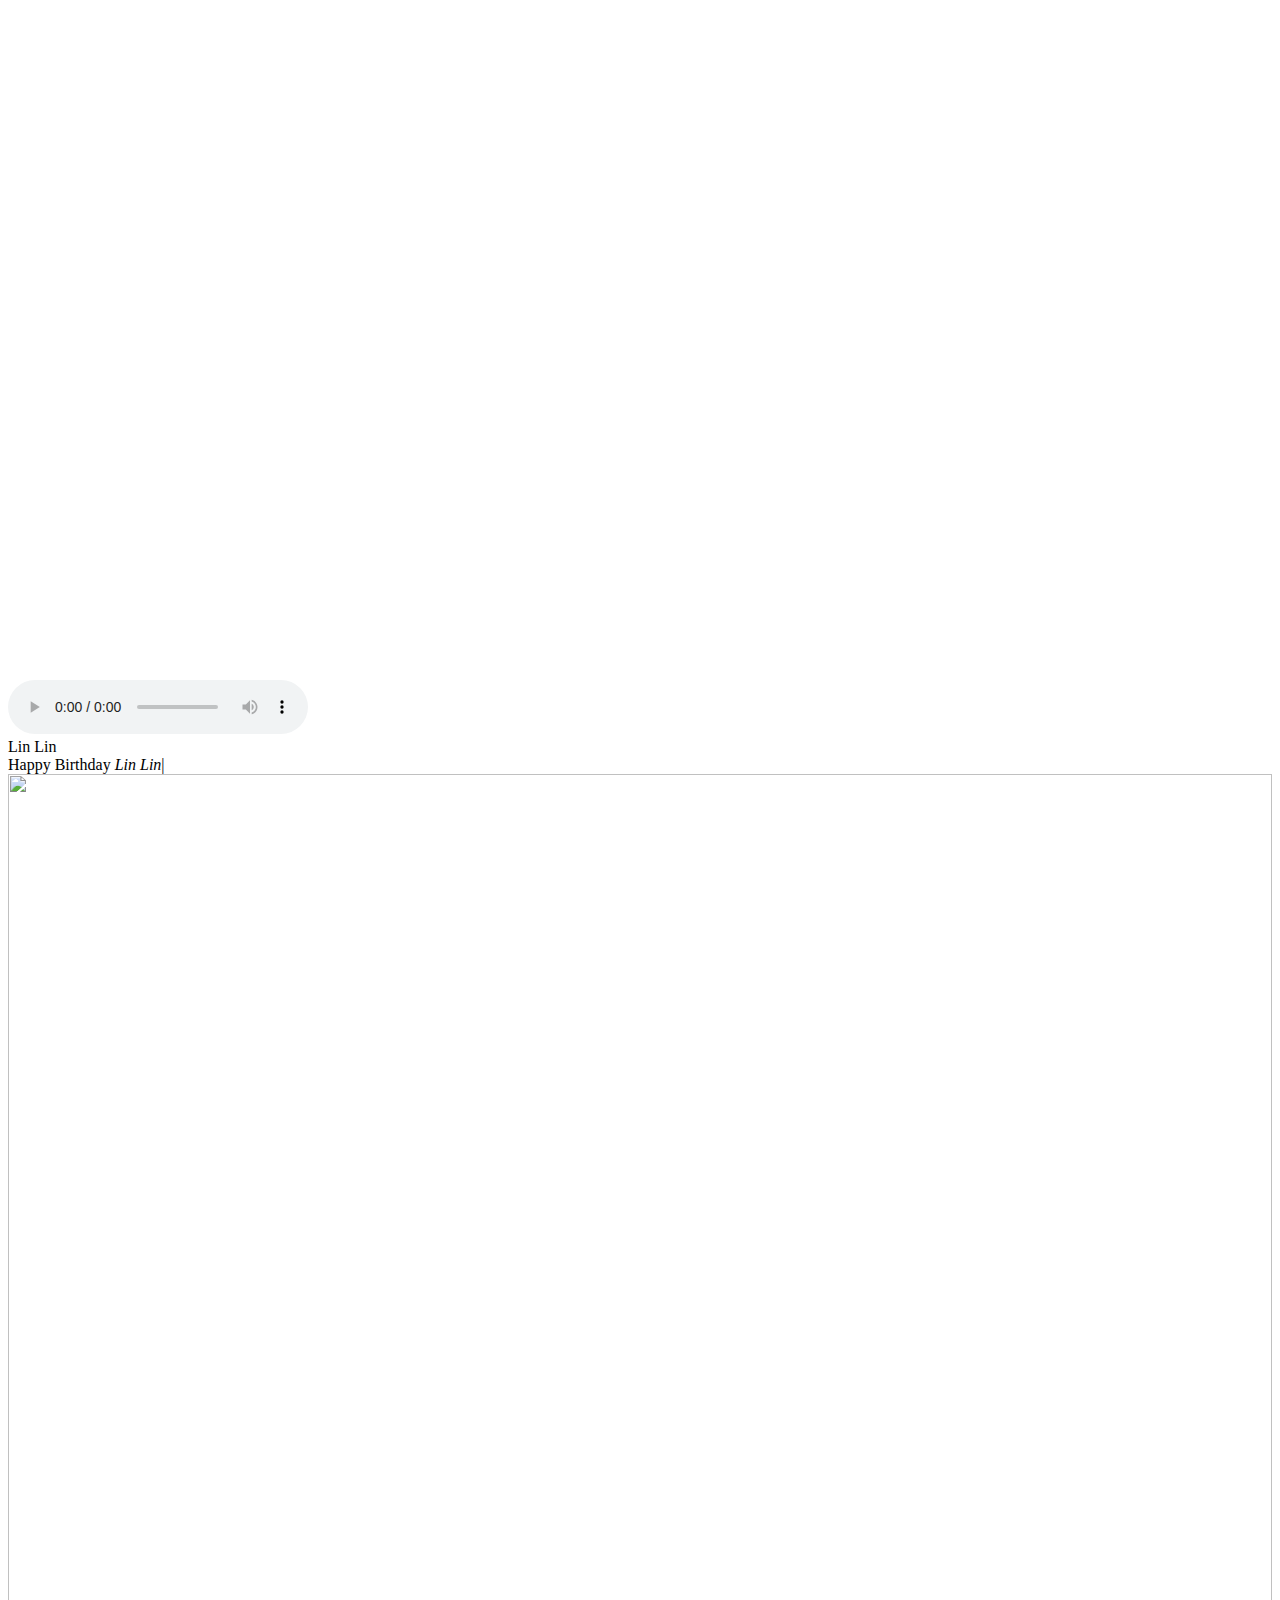
==== Happy Birthday.html @ 0afae7f7 "Finished" ====
<html class="gr__localhost">

<head>
    <meta http-equiv="content-type" content="text/html; charset=UTF-8">
    <title>Happy Birthday</title>
    <meta charset="utf-8">
    <meta name="viewport" content="width=device-width, initial-scale=1.0">


    <link rel="stylesheet" href="Happy%20Birthday_files/bootstrap.css">
    <link rel="stylesheet" href="Happy%20Birthday_files/style.css">
</head>

<body data-gr-c-s-loaded="true">
    <div>
        <div class="container">
            <div>
                <div class="row">
                    <div class="loader" style="display: none;">
                        <button id="play">Start</button>
                    </div>
                </div>
            </div>
        </div>
    </div>
    <audio class="song" controls="controls" loop="">
        <source src="Happy%20Birthday_files/music.mp3">

        Your browser isn't invited for super fun audio time.
    </audio>

    <canvas id="confetti" width="438" height="726"></canvas>
    <div class="container pt-5">
        <div class="row">
            <div class="col-12 col-xl-6 mx-auto">
                <img src="Happy%20Birthday_files/banner.png" alt="">
            </div>
            <div class="col-12  text-center">
                <div id="name" class="area">Lin Lin</div>
            </div>

            <div class="col-12 text-center">
                <div class="type-wrap">
                    <div id="typed-strings" class="typing" style="display: none;">
                        <h2>Happy Birthday <i id="nae">Lin Lin</i></h2>
                        <h2>Have a wonderful day</h2>
                        <h2>Filled with joy and happiness.</h2>
                    </div>
                    <span id="typed" style="white-space:pre;">Happy Birthday <i id="nae">Lin Lin</i></span><span
                        class="typed-cursor">|</span>
                </div>
            </div>

            <div class="col-12 col-xl-6 mx-auto">
                <img src="Happy%20Birthday_files/cake.svg" alt="">
            </div>
        </div>

    </div>
    <img src="Happy%20Birthday_files/Balloon-Border.png" class="balloon-border" style="top: -500px;" width="100%">


    <!-- Code injected by live-server -->
    <script type="text/javascript">
        // <![CDATA[  <-- For SVG support
        if ('WebSocket' in window) {
            (function () {
                function refreshCSS() {
                    var sheets = [].slice.call(document.getElementsByTagName("link"));
                    var head = document.getElementsByTagName("head")[0];
                    for (var i = 0; i < sheets.length; ++i) {
                        var elem = sheets[i];
                        var parent = elem.parentElement || head;
                        parent.removeChild(elem);
                        var rel = elem.rel;
                        if (elem.href && typeof rel != "string" || rel.length == 0 || rel.toLowerCase() == "stylesheet") {
                            var url = elem.href.replace(/(&|\?)_cacheOverride=\d+/, '');
                            elem.href = url + (url.indexOf('?') >= 0 ? '&' : '?') + '_cacheOverride=' + (new Date().valueOf());
                        }
                        parent.appendChild(elem);
                    }
                }
                var protocol = window.location.protocol === 'http:' ? 'ws://' : 'wss://';
                var address = protocol + window.location.host + window.location.pathname + '/ws';
                var socket = new WebSocket(address);
                socket.onmessage = function (msg) {
                    if (msg.data == 'reload') window.location.reload();
                    else if (msg.data == 'refreshcss') refreshCSS();
                };
                if (sessionStorage && !sessionStorage.getItem('IsThisFirstTime_Log_From_LiveServer')) {
                    console.log('Live reload enabled.');
                    sessionStorage.setItem('IsThisFirstTime_Log_From_LiveServer', true);
                }
            })();
        }
        else {
            console.error('Upgrade your browser. This Browser is NOT supported WebSocket for Live-Reloading.');
        }
        // ]]>
    </script>
    <script src="Happy%20Birthday_files/snowflakes.js"></script>
    <script src="Happy%20Birthday_files/jquery.js"></script>
    <script src="Happy%20Birthday_files/typed.js"></script>
    <script src="Happy%20Birthday_files/script.js"></script>
    <style type="text/css" data-typed-js-css="true">
        .typed-cursor {
            opacity: 1;
        }

        .typed-cursor.typed-cursor--blink {
            animation: typedjsBlink 0.7s infinite;
            -webkit-animation: typedjsBlink 0.7s infinite;
            animation: typedjsBlink 0.7s infinite;
        }

        @keyframes typedjsBlink {
            50% {
                opacity: 0.0;
            }
        }

        @-webkit-keyframes typedjsBlink {
            0% {
                opacity: 1;
            }

            50% {
                opacity: 0.0;
            }

            100% {
                opacity: 1;
            }
        }
    </style>
    <script>

    </script>

</body><span class="gr__tooltip"><span class="gr__tooltip-content"></span><i class="gr__tooltip-logo"></i><span
        class="gr__triangle"></span></span>

</html>
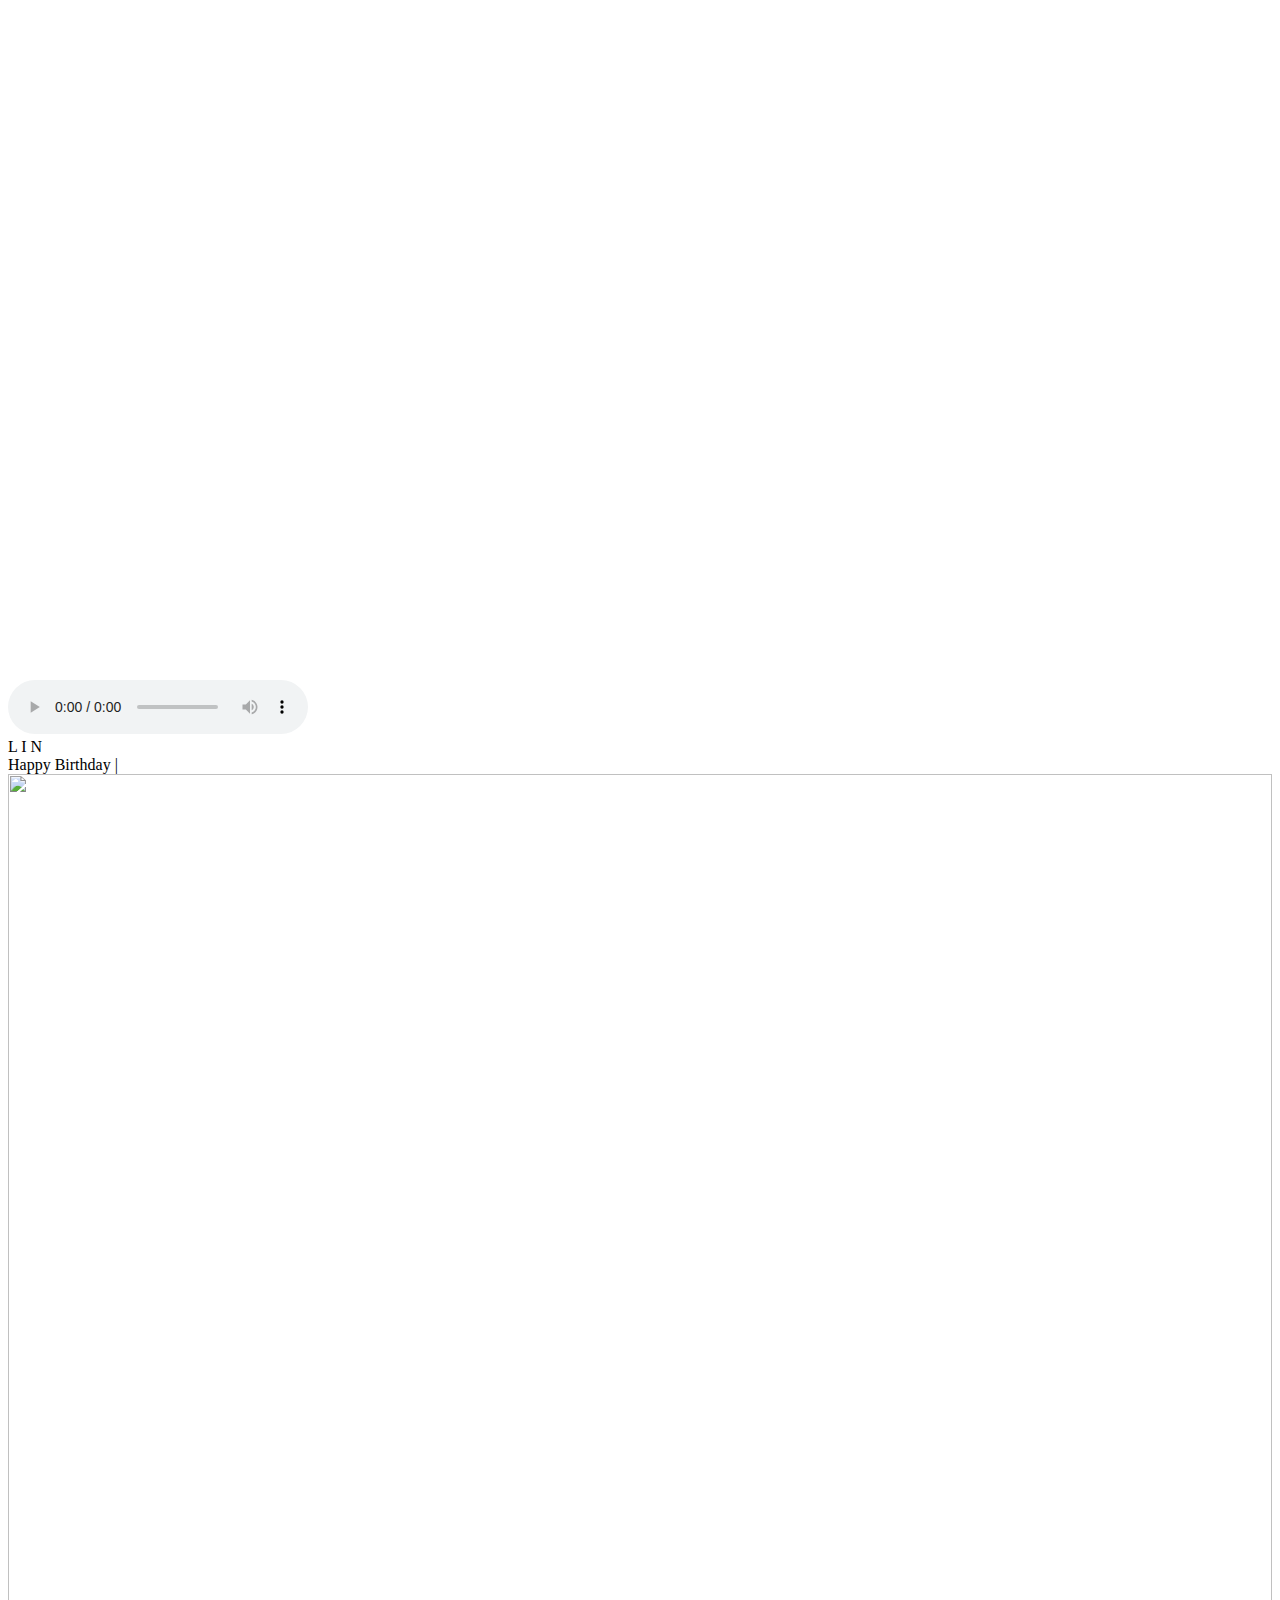
==== commit fc417269: "new finished" ====
--- a/Happy Birthday.html
+++ b/Happy Birthday.html
@@ -36,18 +36,23 @@
                 <img src="Happy%20Birthday_files/banner.png" alt="">
             </div>
             <div class="col-12  text-center">
-                <div id="name" class="area">Lin Lin</div>
+                <div id="name" class="area ">
+                    <span>L</span>
+                    <span>I</span>
+                    <span>N</span>
+
+
+                </div>
             </div>
 
-            <div class="col-12 text-center">
+            <div class=" col-12 text-center ">
                 <div class="type-wrap">
                     <div id="typed-strings" class="typing" style="display: none;">
-                        <h2>Happy Birthday <i id="nae">Lin Lin</i></h2>
+                        <!-- <h2>Happy Birthday <i id="nae">fdsafgfdsfsfdsgfg</i></h2> -->
                         <h2>Have a wonderful day</h2>
                         <h2>Filled with joy and happiness.</h2>
                     </div>
-                    <span id="typed" style="white-space:pre;">Happy Birthday <i id="nae">Lin Lin</i></span><span
-                        class="typed-cursor">|</span>
+                    <span id="typed" style="white-space:pre;">Happy Birthday </span><span class="typed-cursor">|</span>
                 </div>
             </div>
 
